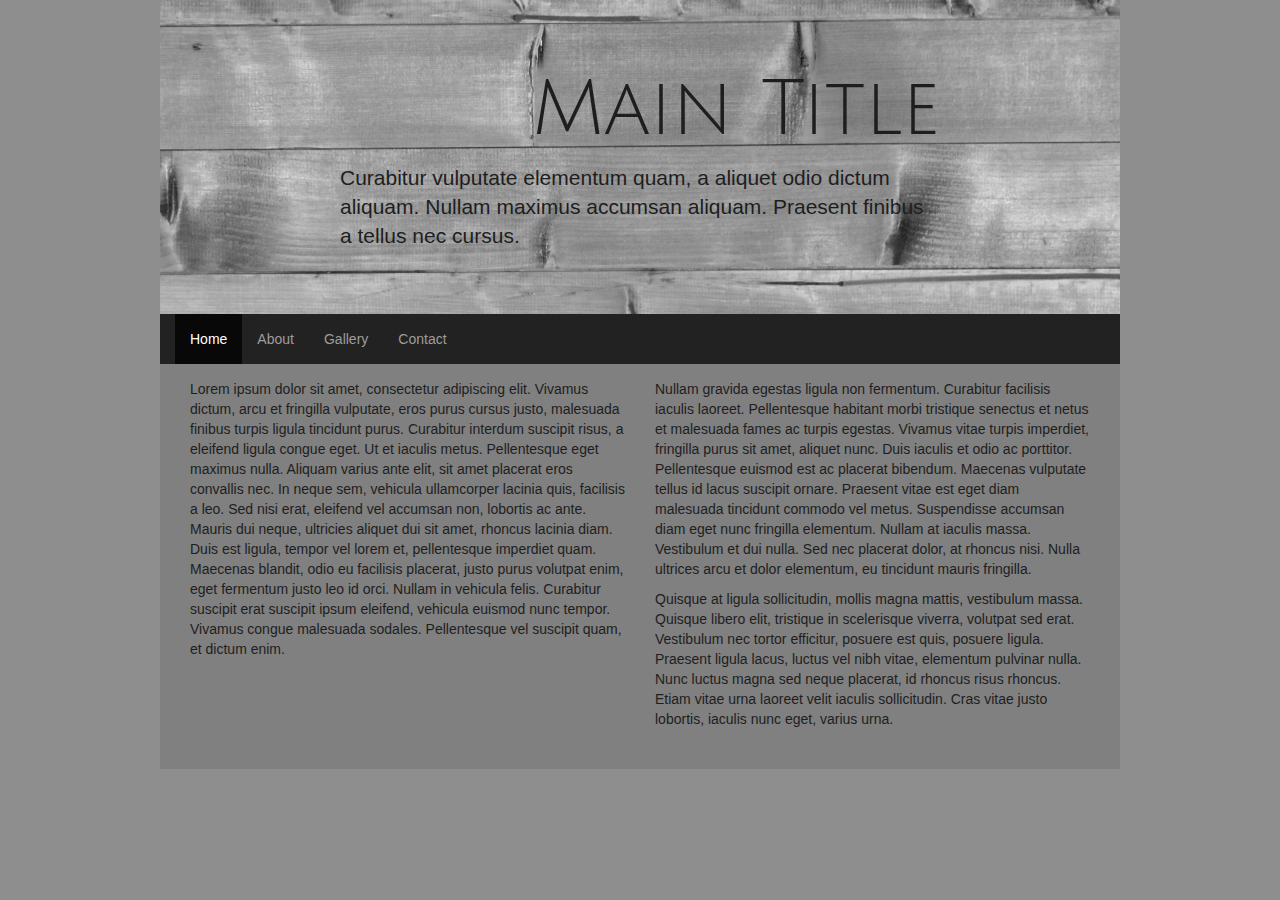
==== HW1/index.html @ 7ca166c1 "Added additional pages and moved to a HW1 file" ====
<!DOCTYPE html>

<html>

<head>
    <meta charset="utf-8" />
    <meta name="viewport" content="width=device-width, initial-scale=1" />
    <link rel="stylesheet" href="https://maxcdn.bootstrapcdn.com/bootstrap/3.3.7/css/bootstrap.min.css">
    <link rel="stylesheet" href="style.css" />
    <script src="https://ajax.googleapis.com/ajax/libs/jquery/3.2.1/jquery.min.js"></script>
    <script src="https://maxcdn.bootstrapcdn.com/bootstrap/3.3.7/js/bootstrap.min.js"></script>
    <link href="https://fonts.googleapis.com/css?family=Berkshire+Swash|Julius+Sans+One" rel="stylesheet">
    <title>Home</title>
</head>

<body>
    <div class="container" id="mainBody">


    <div class="row">
    <div class="col">

        <div class="jumbotron jumbotron-fluid">
            <div class="container">
                <h1 class="display-1">Main Title</h1>
                <p class="lead">
                    Curabitur vulputate elementum quam, a aliquet odio dictum aliquam. Nullam maximus accumsan aliquam. Praesent finibus a tellus nec cursus.
                </p>
            </div>
        </div>

        <nav class="navbar navbar-inverse">
            <div class="container-fluid">
                <ul class="nav navbar-nav">
                    <li class="active"><a href="index.html">Home</a></li>
                    <li><a href="about.html">About</a></li>
                    <li><a href="#">Gallery</a></li>
                    <li><a href="#">Contact</a></li>
                </ul>
            </div>
        </nav>


    </div>
    </div>

    <div class="row">
        <div class="col-md-6">
            <p>
            Lorem ipsum dolor sit amet, consectetur adipiscing elit. Vivamus dictum, arcu et fringilla vulputate, eros purus cursus justo, malesuada finibus turpis ligula tincidunt purus. Curabitur interdum suscipit risus, a eleifend ligula congue eget. Ut et iaculis metus. Pellentesque eget maximus nulla. Aliquam varius ante elit, sit amet placerat eros convallis nec. In neque sem, vehicula ullamcorper lacinia quis, facilisis a leo. Sed nisi erat, eleifend vel accumsan non, lobortis ac ante. Mauris dui neque, ultricies aliquet dui sit amet, rhoncus lacinia diam. Duis est ligula, tempor vel lorem et, pellentesque imperdiet quam. Maecenas blandit, odio eu facilisis placerat, justo purus volutpat enim, eget fermentum justo leo id orci. Nullam in vehicula felis. Curabitur suscipit erat suscipit ipsum eleifend, vehicula euismod nunc tempor. Vivamus congue malesuada sodales. Pellentesque vel suscipit quam, et dictum enim.
            </p>
        </div>
        <div class="col-md-6">
            <p>Nullam gravida egestas ligula non fermentum. Curabitur facilisis iaculis laoreet. Pellentesque habitant morbi tristique senectus et netus et malesuada fames ac turpis egestas. Vivamus vitae turpis imperdiet, fringilla purus sit amet, aliquet nunc. Duis iaculis et odio ac porttitor. Pellentesque euismod est ac placerat bibendum. Maecenas vulputate tellus id lacus suscipit ornare. Praesent vitae est eget diam malesuada tincidunt commodo vel metus. Suspendisse accumsan diam eget nunc fringilla elementum. Nullam at iaculis massa. Vestibulum et dui nulla. Sed nec placerat dolor, at rhoncus nisi. Nulla ultrices arcu et dolor elementum, eu tincidunt mauris fringilla.</p>
            <p>Quisque at ligula sollicitudin, mollis magna mattis, vestibulum massa. Quisque libero elit, tristique in scelerisque viverra, volutpat sed erat. Vestibulum nec tortor efficitur, posuere est quis, posuere ligula. Praesent ligula lacus, luctus vel nibh vitae, elementum pulvinar nulla. Nunc luctus magna sed neque placerat, id rhoncus risus rhoncus. Etiam vitae urna laoreet velit iaculis sollicitudin. Cras vitae justo lobortis, iaculis nunc eget, varius urna.
            </p>
        </div>
    </div>

    </div>
    </div>
</body>

</html>
---- HW1/style.css ----
/*
    FONT FAMILIES:
    font-family: 'Berkshire Swash', cursive;
    font-family: 'Julius Sans One', sans-serif;
*/
body {
    background-color: #8e8e8e;
    color:#1e1e1e;
}

.navbar {
    border:none;
    border-radius:0px;
    margin:-30px -15px 15px -15px;
}

.container {
    width:75%;
}

.container .jumbotron {
    border-radius:0px;
}

.jumbotron {
    background:#9e9e9e;
    background-image: url("wood-bg.jpg");
    background-size:cover;
    margin-left:-15px;
    margin-right:-15px;
    margin-top:-30px;
}

.jumbotron h1 {
    font-family: 'Julius Sans One', sans-serif;
    font-size: 5.5em;
    opacity:1;
    text-align:right;
}

#mainBody {
    background-color:gray;
    padding:30px;
    margin-bottom:10px;
}
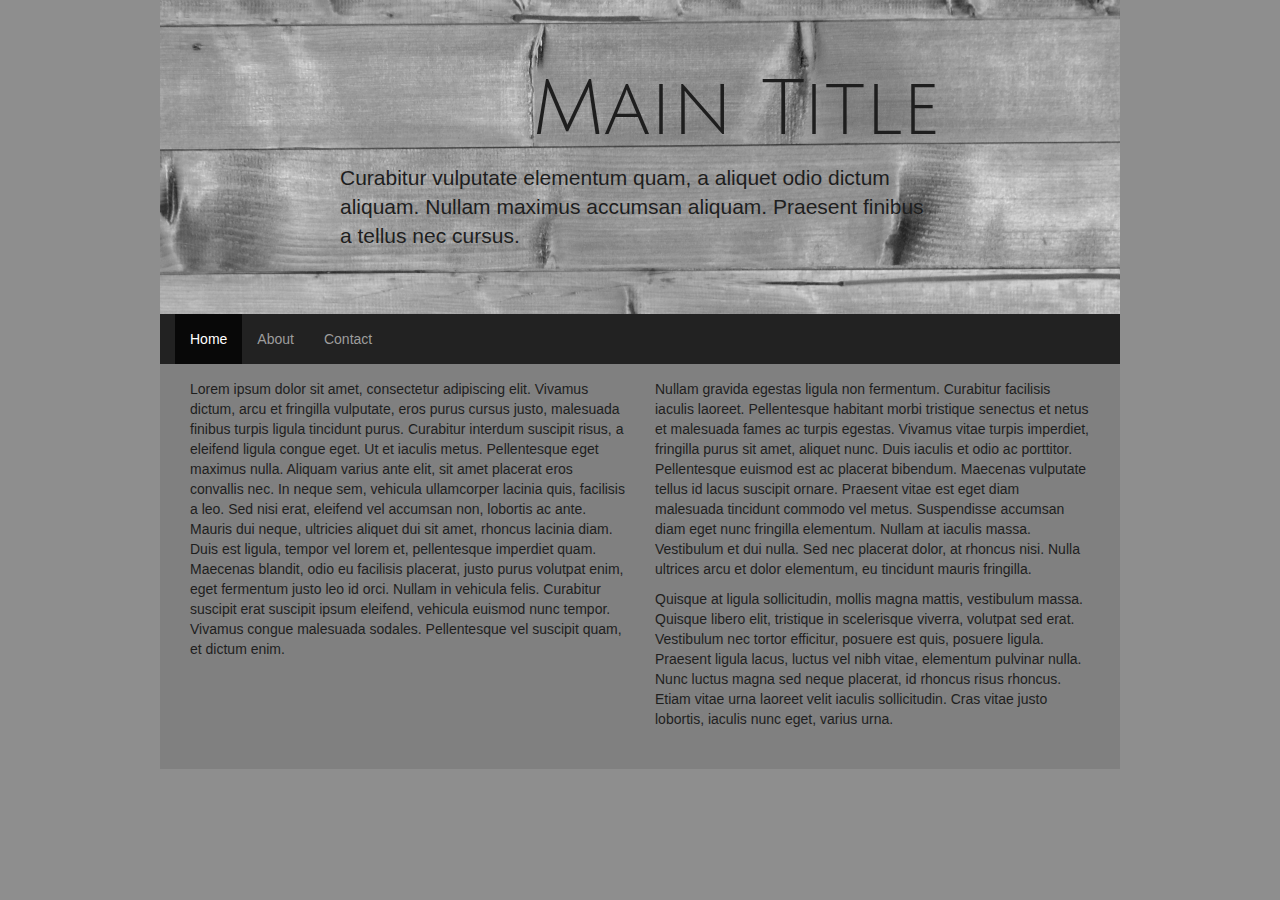
==== commit 37efb75a: "Finishing touches" ====
--- a/HW1/index.html
+++ b/HW1/index.html
@@ -6,9 +6,9 @@
     <meta charset="utf-8" />
     <meta name="viewport" content="width=device-width, initial-scale=1" />
     <link rel="stylesheet" href="https://maxcdn.bootstrapcdn.com/bootstrap/3.3.7/css/bootstrap.min.css">
-    <link rel="stylesheet" href="style.css" />
     <script src="https://ajax.googleapis.com/ajax/libs/jquery/3.2.1/jquery.min.js"></script>
     <script src="https://maxcdn.bootstrapcdn.com/bootstrap/3.3.7/js/bootstrap.min.js"></script>
+    <link rel="stylesheet" href="style.css" />
     <link href="https://fonts.googleapis.com/css?family=Berkshire+Swash|Julius+Sans+One" rel="stylesheet">
     <title>Home</title>
 </head>
@@ -34,8 +34,7 @@
                 <ul class="nav navbar-nav">
                     <li class="active"><a href="index.html">Home</a></li>
                     <li><a href="about.html">About</a></li>
-                    <li><a href="#">Gallery</a></li>
-                    <li><a href="#">Contact</a></li>
+                    <li><a href="contact.html">Contact</a></li>
                 </ul>
             </div>
         </nav>
--- a/HW1/style.css
+++ b/HW1/style.css
@@ -6,6 +6,13 @@
 body {
     background-color: #8e8e8e;
     color:#1e1e1e;
+}
+
+.icon {
+    width:90%;
+    height:auto;
+    display:block;
+    margin: 20px auto;
 }
 
 .navbar {
